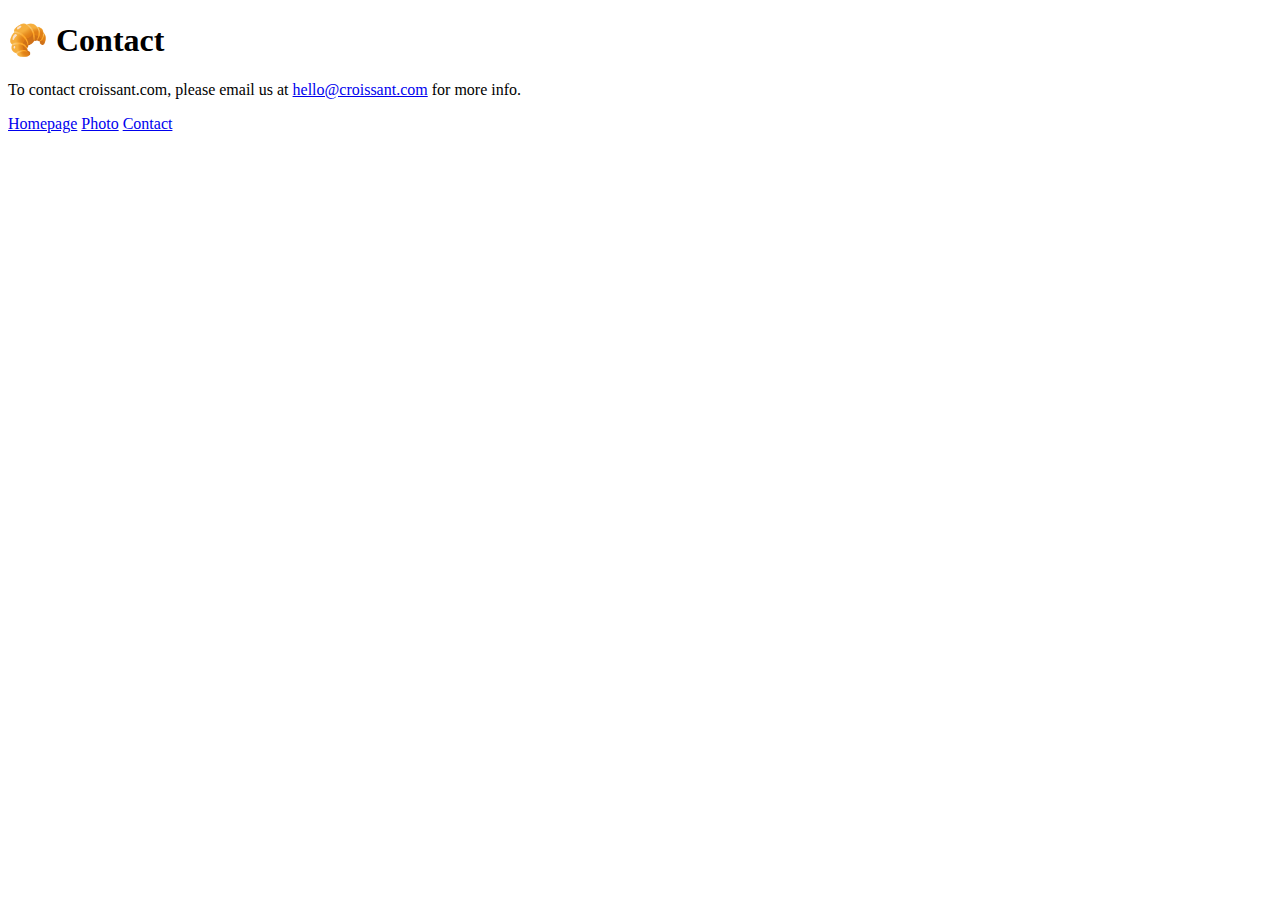
==== contact.html @ 2839df64 "create html pages" ====
<!DOCTYPE html>
<html lang="en">
  <head>
    <meta charset="UTF-8" />
    <meta name="viewport" content="width=device-width, initial-scale=1.0" />
    <title>Document</title>
  </head>
  <body>
    <h1>🥐 Contact</h1>
    <p>
      To contact croissant.com, please email us at
      <a href="mailto:hello@croissant.com">hello@croissant.com</a> for more
      info.
    </p>
    <footer>
      <a href="/" title="Home">Homepage</a>
      <a href="/photo.html" title="Photo">Photo</a>
      <a href="/contact.html" title="Contact">Contact</a>
    </footer>
  </body>
</html>
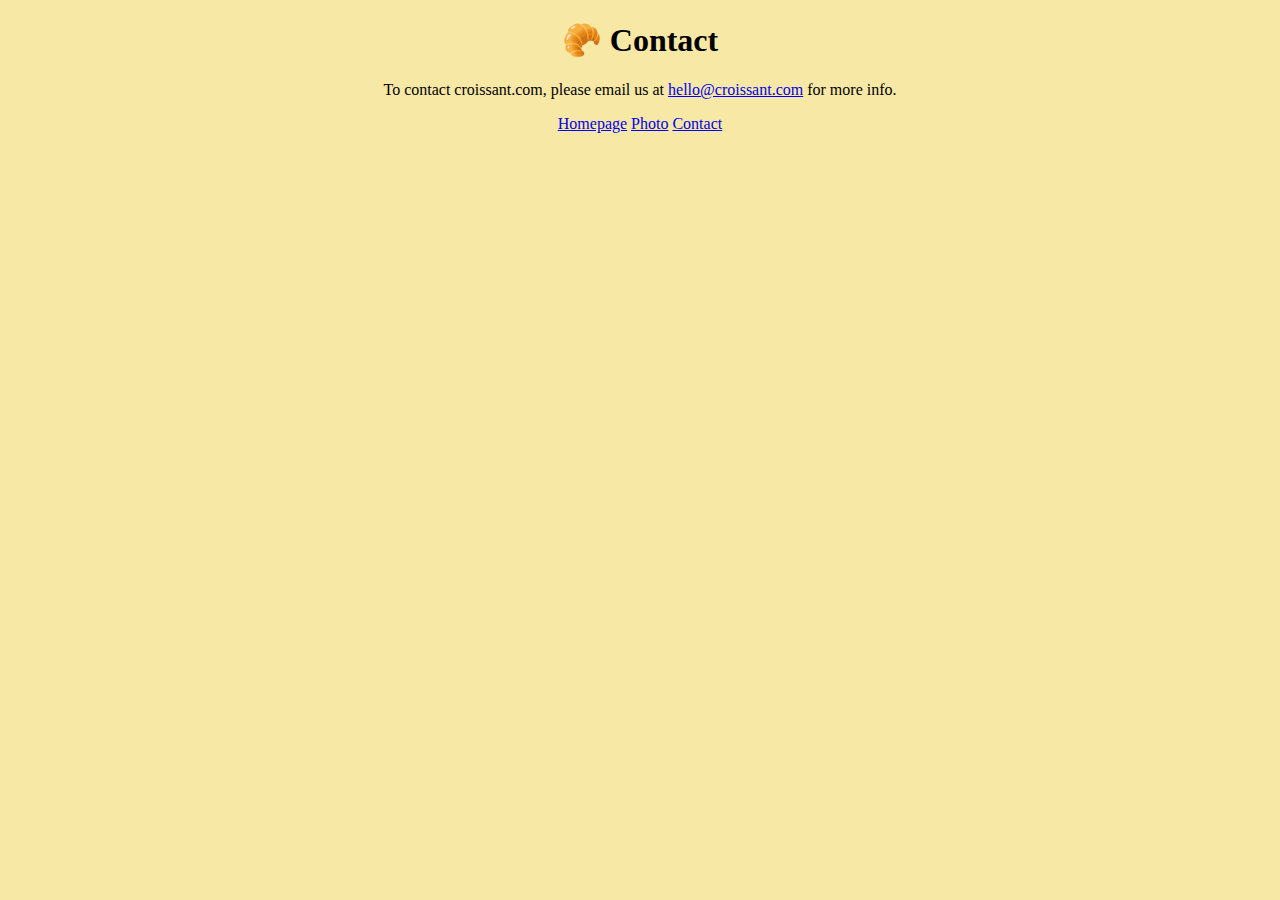
==== commit c6352fc2: "add CSS" ====
--- a/contact.html
+++ b/contact.html
@@ -3,6 +3,7 @@
   <head>
     <meta charset="UTF-8" />
     <meta name="viewport" content="width=device-width, initial-scale=1.0" />
+    <link rel="stylesheet" href="css/styles.css" />
     <title>Document</title>
   </head>
   <body>
--- a/css/styles.css
+++ b/css/styles.css
@@ -0,0 +1,23 @@
+body {
+  background-color: #f8e8a6;
+}
+
+h1 {
+  text-align: center;
+}
+
+p {
+  text-align: center;
+}
+
+img {
+  max-width: 100%;
+  border-radius: 10px;
+  display: block;
+  margin: 30px auto;
+}
+
+footer {
+  text-align: center;
+  display: block;
+}
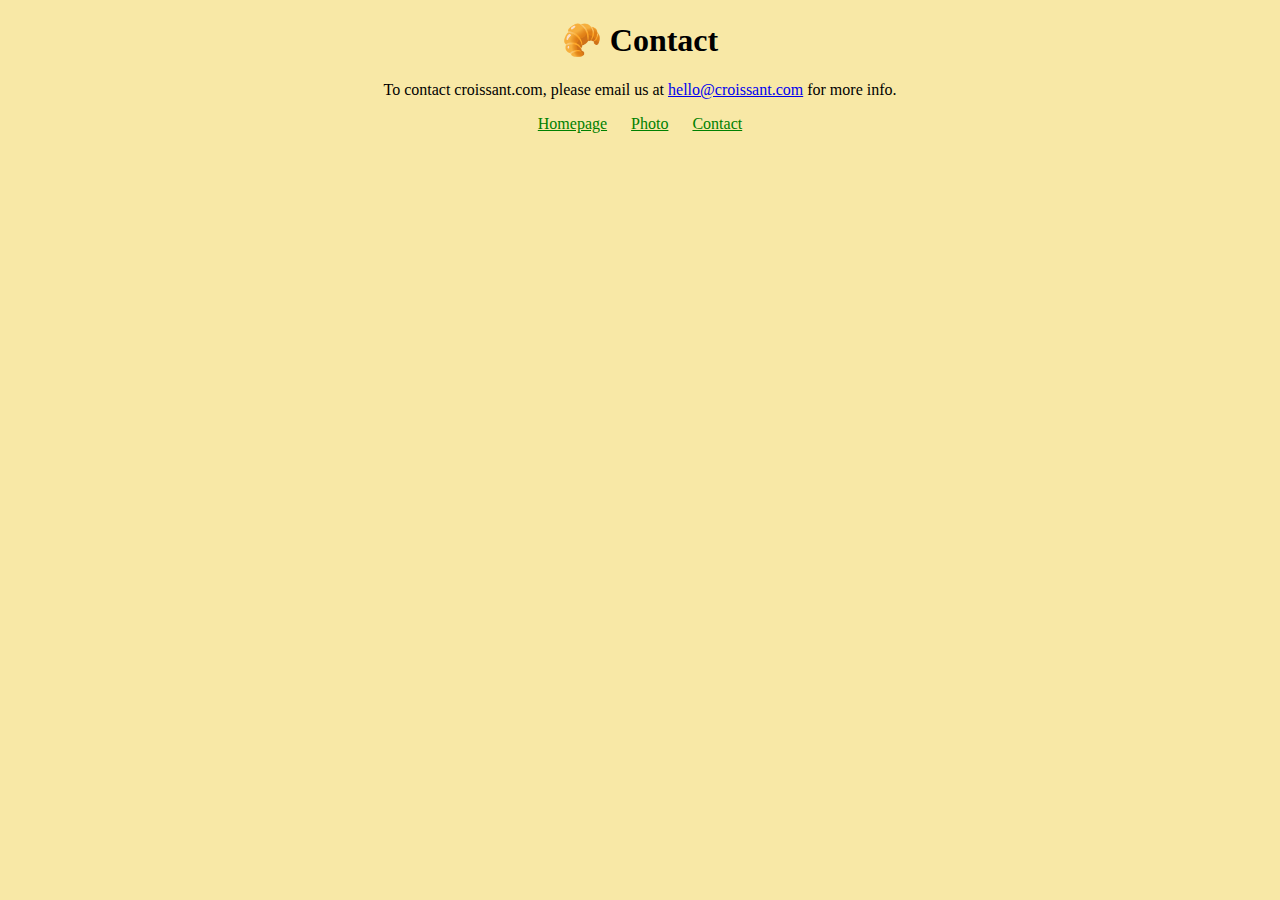
==== commit 95f7b868: "addes some SEO" ====
--- a/contact.html
+++ b/contact.html
@@ -4,7 +4,7 @@
     <meta charset="UTF-8" />
     <meta name="viewport" content="width=device-width, initial-scale=1.0" />
     <link rel="stylesheet" href="css/styles.css" />
-    <title>Document</title>
+    <title>Contact us - Croissant.com</title>
   </head>
   <body>
     <h1>🥐 Contact</h1>
--- a/css/styles.css
+++ b/css/styles.css
@@ -21,3 +21,8 @@
   text-align: center;
   display: block;
 }
+
+footer a {
+  margin: 0 10px;
+  color: green;
+}
